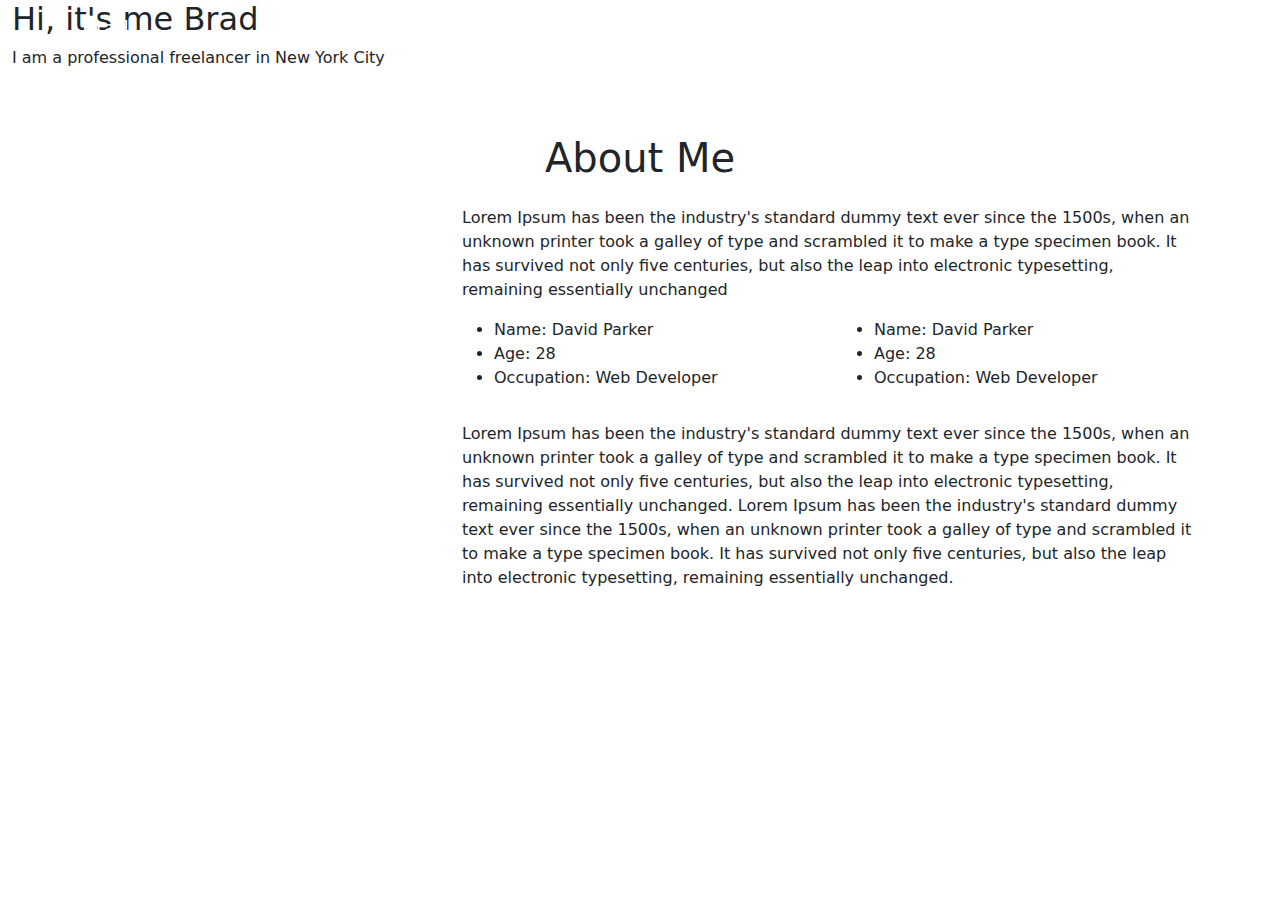
==== profile.html @ 5111f071 "Profile" ====
<!DOCTYPE html>
<html lang="en">
<head>
<meta charset="UTF-8">
<meta http-equiv="X-UA-Compatible" content="IE=edge">
<meta name="viewport" content="width=device-width, initial-scale=1.0">
<title>Profile</title>
<!-- Import Bootstrap -->
<link href="https://cdn.jsdelivr.net/npm/bootstrap@5.1.3/dist/css/bootstrap.min.css" rel="stylesheet">
<script src="https://cdn.jsdelivr.net/npm/bootstrap@5.1.3/dist/js/bootstrap.bundle.min.js"></script>
<script src="https://kit.fontawesome.com/31149d48b0.js" crossorigin="anonymous"></script>
<!-- Link file style.css -->
<link rel="stylesheet" href="./style.css" />
</head>
<body>
    <!-- navbar -->
<nav class="navbar navbar-expand-lg fixed-top navbar-dark navbarScroll">
    <div class="container">
    <a class="navbar-brand" href="#">Brad</a>
    
    <button class="navbar-toggler" type="button" data-bs-toggle="collapse" data-bs-target="#navbarSupportedContent" aria-
    controls="navbarSupportedContent" aria-expanded="false" aria-label="Toggle navigation">
    
    <span class="navbar-toggler-icon"></span>
    </button>
    <div class="collapse navbar-collapse" id="navbarSupportedContent">
    <ul class="navbar-nav ms-auto">
    <li class="nav-item active">
    <a class="nav-link" href="#home">Home</a>
    </li>
    <li class="nav-item">
    <a class="nav-link" href="#about">About</a>
    </li>
    </ul>
    </div>
    </div>
    </nav>
    <!-- main banner -->
<section class="bgimage" id="home">
    <div class="container-fluid">
    <div class="row">
    <div class="col-lg-12 col-md-12 col-sm-12 col-xs-12 hero-text">
    <h2 class="hero_title">Hi, it's me Brad</h2>
    <p class="hero_desc">I am a professional freelancer in New York City</p>
    </div>
    </div>
    </div>
    </section>
    <!-- about section-->
<section id="about">
    <div class="container mt-4 pt-4">
    <h1 class="text-center">About Me</h1>
    <div class="row mt-4">
    <div class="col-lg-4">
    <img src="https://drive.google.com/uc?export=view&id=19wOxxbTVOSl2d3gKRdeBv-GwfInuu3xe" class=
    "imageAboutPage" alt="">
    </div>
    <div class="col-lg-8">
    <p> Lorem Ipsum has been the industry's standard dummy text ever since the 1500s, when an unknown printer took a
    galley of type and scrambled it to make a type specimen book. It has survived not only five centuries, but also the leap into
    electronic typesetting, remaining essentially unchanged</p>
    <div class="row mt-3">
    <div class="col-md-6">
    <ul>
    <li>Name: David Parker</li>
    <li>Age: 28</li>
    <li>Occupation: Web Developer</li>
    </ul>
    </div>
    <div class="col-md-6">
    <ul>
    <li>Name: David Parker</li>
    <li>Age: 28</li>
    <li>Occupation: Web Developer</li>
    </ul>
    </div>
    </div>
    <div class="row mt-3">
    <p> Lorem Ipsum has been the industry's standard dummy text ever since the 1500s, when an unknown printer took
    a galley of type and scrambled it to make a type specimen book. It has survived not only five centuries, but also the leap into
    electronic typesetting, remaining essentially unchanged. Lorem Ipsum has been the industry's standard dummy text ever since the
    1500s, when an unknown printer took a galley of type and scrambled it to make a type specimen book. It has survived not only five
    centuries, but also the leap into electronic typesetting, remaining essentially unchanged.</p>
    </div>
    </div>
    </div>
    </div>
    </section>
</body>
</html>
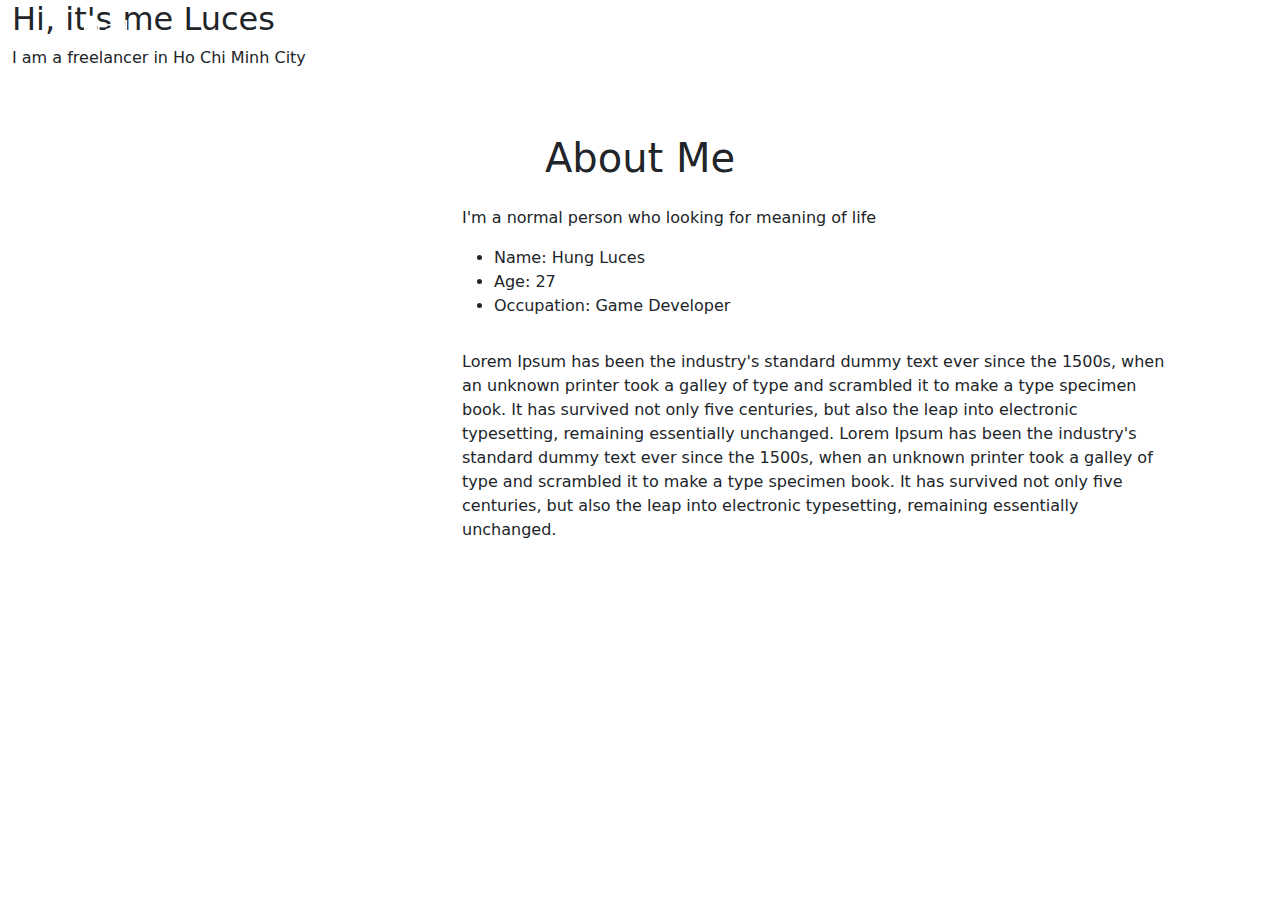
==== commit f9e4fd1f: "Update profile" ====
--- a/profile.html
+++ b/profile.html
@@ -5,12 +5,15 @@
 <meta http-equiv="X-UA-Compatible" content="IE=edge">
 <meta name="viewport" content="width=device-width, initial-scale=1.0">
 <title>Profile</title>
+
 <!-- Import Bootstrap -->
 <link href="https://cdn.jsdelivr.net/npm/bootstrap@5.1.3/dist/css/bootstrap.min.css" rel="stylesheet">
 <script src="https://cdn.jsdelivr.net/npm/bootstrap@5.1.3/dist/js/bootstrap.bundle.min.js"></script>
 <script src="https://kit.fontawesome.com/31149d48b0.js" crossorigin="anonymous"></script>
+
 <!-- Link file style.css -->
 <link rel="stylesheet" href="./style.css" />
+
 </head>
 <body>
     <!-- navbar -->
@@ -20,7 +23,7 @@
     
     <button class="navbar-toggler" type="button" data-bs-toggle="collapse" data-bs-target="#navbarSupportedContent" aria-
     controls="navbarSupportedContent" aria-expanded="false" aria-label="Toggle navigation">
-    
+   
     <span class="navbar-toggler-icon"></span>
     </button>
     <div class="collapse navbar-collapse" id="navbarSupportedContent">
@@ -35,17 +38,19 @@
     </div>
     </div>
     </nav>
+
     <!-- main banner -->
 <section class="bgimage" id="home">
     <div class="container-fluid">
     <div class="row">
     <div class="col-lg-12 col-md-12 col-sm-12 col-xs-12 hero-text">
-    <h2 class="hero_title">Hi, it's me Brad</h2>
-    <p class="hero_desc">I am a professional freelancer in New York City</p>
+    <h2 class="hero_title">Hi, it's me Luces</h2>
+    <p class="hero_desc">I am a freelancer in Ho Chi Minh City</p>
     </div>
     </div>
     </div>
     </section>
+    
     <!-- about section-->
 <section id="about">
     <div class="container mt-4 pt-4">
@@ -56,24 +61,14 @@
     "imageAboutPage" alt="">
     </div>
     <div class="col-lg-8">
-    <p> Lorem Ipsum has been the industry's standard dummy text ever since the 1500s, when an unknown printer took a
-    galley of type and scrambled it to make a type specimen book. It has survived not only five centuries, but also the leap into
-    electronic typesetting, remaining essentially unchanged</p>
+    <p> I'm a normal person who looking for meaning of life</p>
     <div class="row mt-3">
     <div class="col-md-6">
     <ul>
-    <li>Name: David Parker</li>
-    <li>Age: 28</li>
-    <li>Occupation: Web Developer</li>
+    <li>Name: Hung Luces</li>
+    <li>Age: 27</li>
+    <li>Occupation: Game Developer</li>
     </ul>
-    </div>
-    <div class="col-md-6">
-    <ul>
-    <li>Name: David Parker</li>
-    <li>Age: 28</li>
-    <li>Occupation: Web Developer</li>
-    </ul>
-    </div>
     </div>
     <div class="row mt-3">
     <p> Lorem Ipsum has been the industry's standard dummy text ever since the 1500s, when an unknown printer took
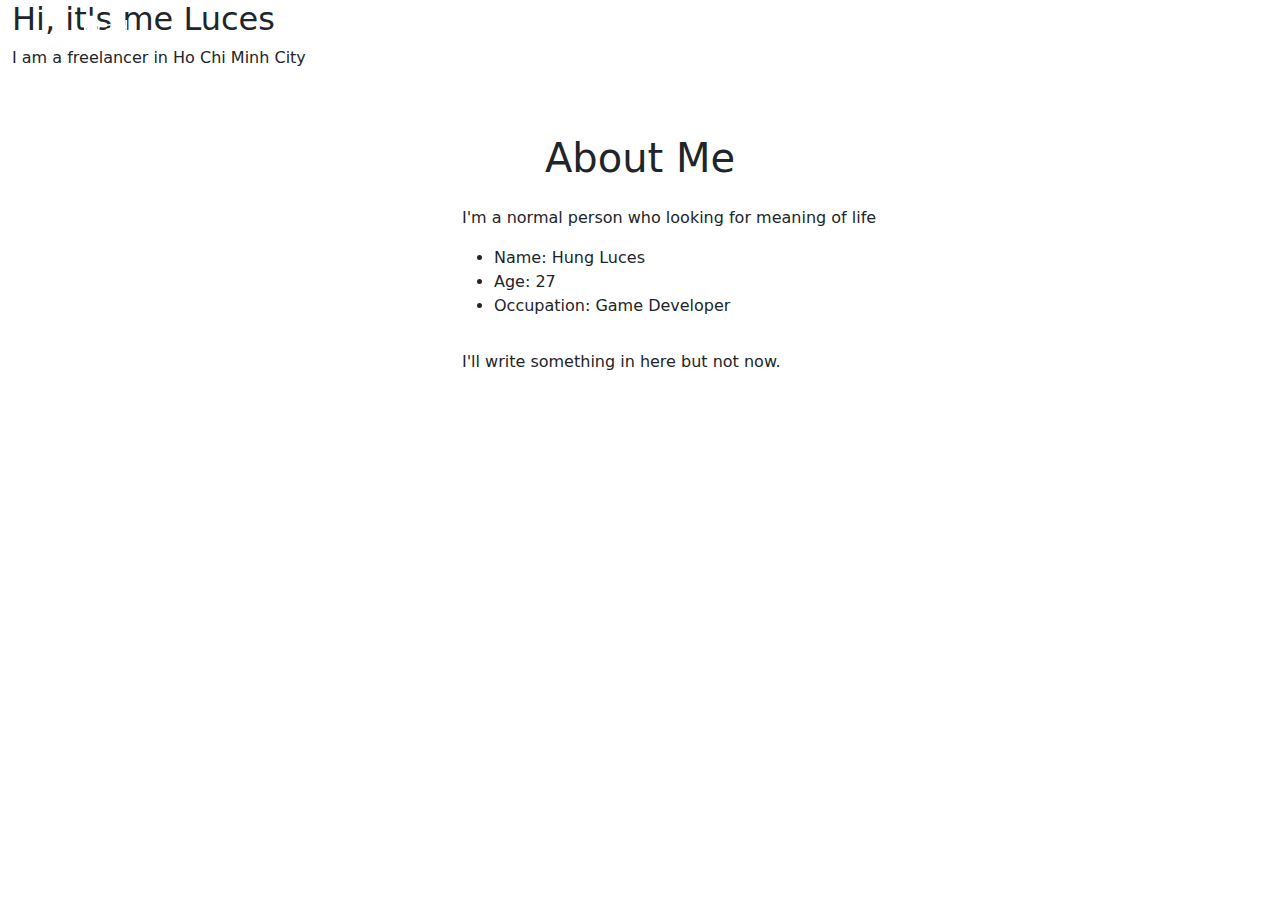
==== commit d938f985: "Update profile" ====
--- a/profile.html
+++ b/profile.html
@@ -50,7 +50,7 @@
     </div>
     </div>
     </section>
-    
+
     <!-- about section-->
 <section id="about">
     <div class="container mt-4 pt-4">
@@ -71,11 +71,7 @@
     </ul>
     </div>
     <div class="row mt-3">
-    <p> Lorem Ipsum has been the industry's standard dummy text ever since the 1500s, when an unknown printer took
-    a galley of type and scrambled it to make a type specimen book. It has survived not only five centuries, but also the leap into
-    electronic typesetting, remaining essentially unchanged. Lorem Ipsum has been the industry's standard dummy text ever since the
-    1500s, when an unknown printer took a galley of type and scrambled it to make a type specimen book. It has survived not only five
-    centuries, but also the leap into electronic typesetting, remaining essentially unchanged.</p>
+    <p> I'll write something in here but not now.</p>
     </div>
     </div>
     </div>
